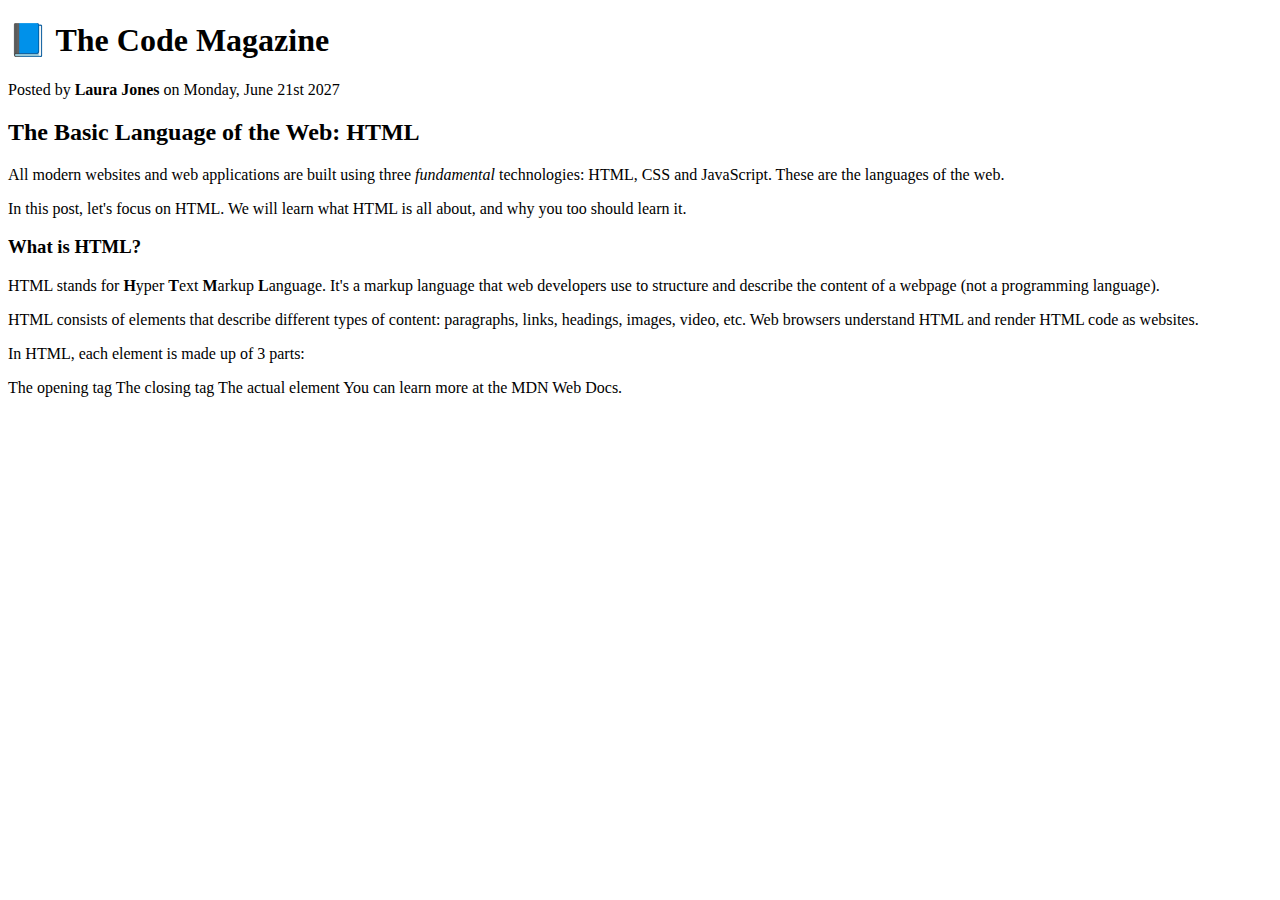
==== index.html @ 8108c40e "initial commit" ====
<!DOCTYPE html>
<html>
  <head>
    <title>The Basic Language of the Web: HTML</title>
  </head>

  <body>
    <h1>📘 The Code Magazine</h1>
    <p>Posted by <strong>Laura Jones</strong> on Monday, June 21st 2027</p>

    <h2>The Basic Language of the Web: HTML</h2>
    <p>
      All modern websites and web applications are built using three <em>fundamental</em>
      technologies: HTML, CSS and JavaScript. These are the languages of the
      web. 
      <p> In this post, let's focus on HTML. We will learn what HTML is all
      about, and why you too should learn it.</p> 
      
      
    <h3>What is HTML?</h3>
    <p>HTML stands for <strong>H</strong>yper <strong>T</strong>ext <strong>M</strong>arkup <strong>L</strong>anguage. 
      It's a markup language that web developers use
      to structure and describe the content of a webpage (not a programming
      language).</p> 
    <p>HTML consists of elements that describe different types of
      content: paragraphs, links, headings, images, video, etc. Web browsers
      understand HTML and render HTML code as websites.</p> 
      <p>In HTML, each element is
      made up of 3 parts: </p>
      The opening tag The closing tag The actual element You
      can learn more at the MDN Web Docs.
    </p>
    <p></p>
  </body>
</html>
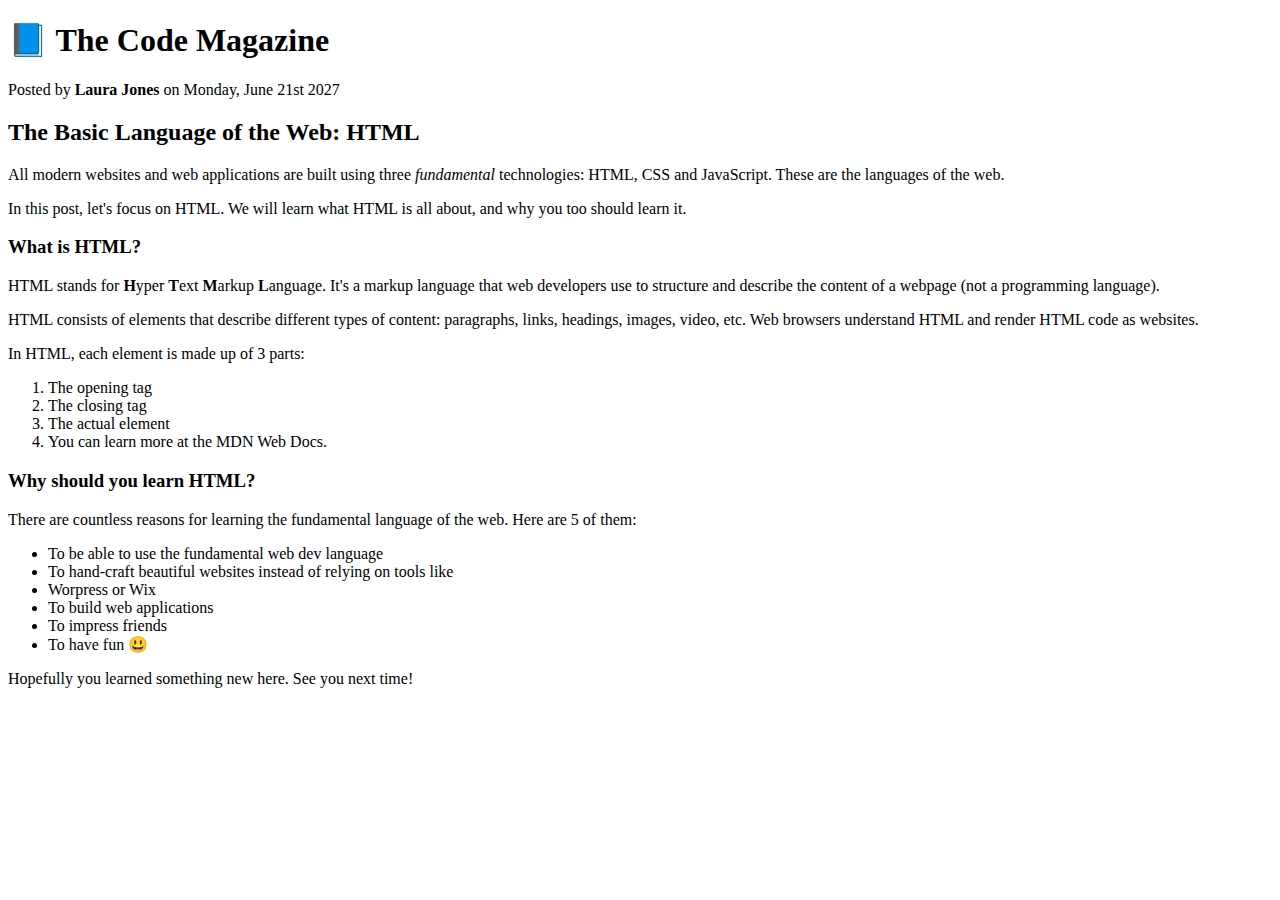
==== commit 4547a39d: "initial commit" ====
--- a/index.html
+++ b/index.html
@@ -10,26 +10,46 @@
 
     <h2>The Basic Language of the Web: HTML</h2>
     <p>
-      All modern websites and web applications are built using three <em>fundamental</em>
-      technologies: HTML, CSS and JavaScript. These are the languages of the
-      web. 
-      <p> In this post, let's focus on HTML. We will learn what HTML is all
-      about, and why you too should learn it.</p> 
-      
-      
+      All modern websites and web applications are built using three
+      <em>fundamental</em> technologies: HTML, CSS and JavaScript. These are the
+      languages of the web.
+    </p>
+    <p>
+      In this post, let's focus on HTML. We will learn what HTML is all about,
+      and why you too should learn it.
+    </p>
     <h3>What is HTML?</h3>
-    <p>HTML stands for <strong>H</strong>yper <strong>T</strong>ext <strong>M</strong>arkup <strong>L</strong>anguage. 
-      It's a markup language that web developers use
-      to structure and describe the content of a webpage (not a programming
-      language).</p> 
-    <p>HTML consists of elements that describe different types of
-      content: paragraphs, links, headings, images, video, etc. Web browsers
-      understand HTML and render HTML code as websites.</p> 
-      <p>In HTML, each element is
-      made up of 3 parts: </p>
-      The opening tag The closing tag The actual element You
-      can learn more at the MDN Web Docs.
+    <p>
+      HTML stands for <strong>H</strong>yper <strong>T</strong>ext
+      <strong>M</strong>arkup <strong>L</strong>anguage. It's a markup language
+      that web developers use to structure and describe the content of a webpage
+      (not a programming language).
     </p>
-    <p></p>
+    <p>
+      HTML consists of elements that describe different types of content:
+      paragraphs, links, headings, images, video, etc. Web browsers understand
+      HTML and render HTML code as websites.
+    </p>
+    <p>In HTML, each element is made up of 3 parts:</p>
+    <ol>
+      <li>The opening tag</li>
+      <li>The closing tag</li>
+      <li>The actual element</li>
+      <li>You can learn more at the MDN Web Docs.</li>
+    </ol>
+    <h3>Why should you learn HTML?</h3>
+    <p>
+      There are countless reasons for learning the fundamental language of the
+      web. Here are 5 of them:
+    </p>
+    <ul>
+      <li>To be able to use the fundamental web dev language</li>
+      <li>To hand-craft beautiful websites instead of relying on tools like</li>
+      <li>Worpress or Wix</li>
+      <li>To build web applications</li>
+      <li>To impress friends</li>
+      <li>To have fun 😃</li>
+    </ul>
+    <p>Hopefully you learned something new here. See you next time!</p>
   </body>
 </html>
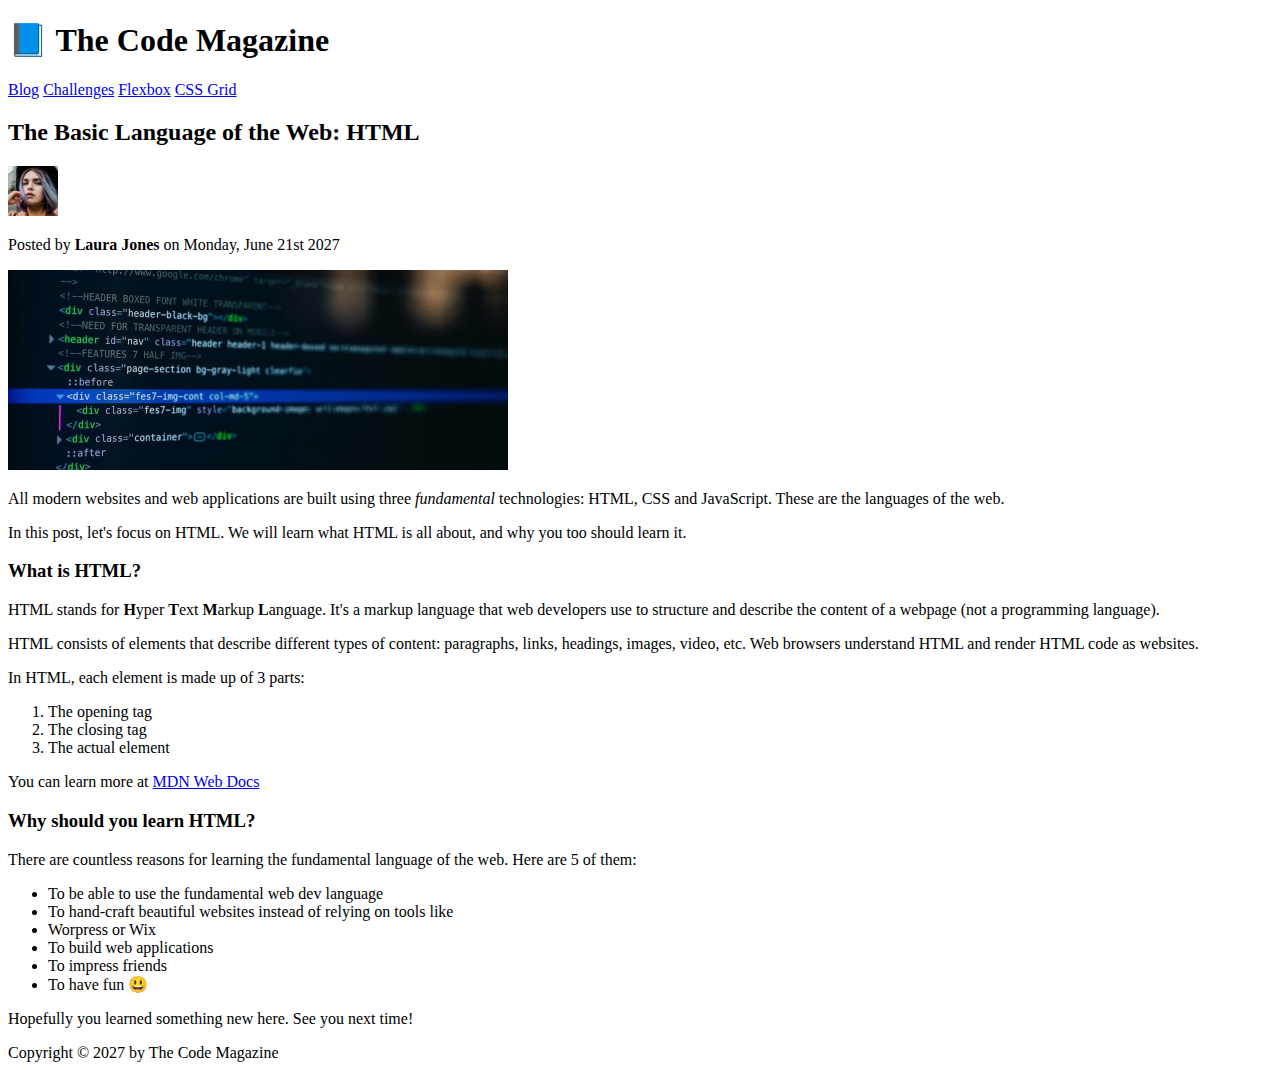
==== commit b67abddc: "new html elements" ====
--- a/index.html
+++ b/index.html
@@ -1,55 +1,95 @@
 <!DOCTYPE html>
-<html>
+<html lang="en">
   <head>
+    <meta charset="UTF-8" />
+
     <title>The Basic Language of the Web: HTML</title>
   </head>
 
   <body>
-    <h1>📘 The Code Magazine</h1>
-    <p>Posted by <strong>Laura Jones</strong> on Monday, June 21st 2027</p>
+    <header>
+      <h1>📘 The Code Magazine</h1>
+      <nav>
+        <a href="blog.html">Blog</a>
+        <a href="#">Challenges</a>
+        <a href="#">Flexbox</a>
+        <a href="#">CSS Grid</a>
+      </nav>
+    </header>
 
-    <h2>The Basic Language of the Web: HTML</h2>
-    <p>
-      All modern websites and web applications are built using three
-      <em>fundamental</em> technologies: HTML, CSS and JavaScript. These are the
-      languages of the web.
-    </p>
-    <p>
-      In this post, let's focus on HTML. We will learn what HTML is all about,
-      and why you too should learn it.
-    </p>
-    <h3>What is HTML?</h3>
-    <p>
-      HTML stands for <strong>H</strong>yper <strong>T</strong>ext
-      <strong>M</strong>arkup <strong>L</strong>anguage. It's a markup language
-      that web developers use to structure and describe the content of a webpage
-      (not a programming language).
-    </p>
-    <p>
-      HTML consists of elements that describe different types of content:
-      paragraphs, links, headings, images, video, etc. Web browsers understand
-      HTML and render HTML code as websites.
-    </p>
-    <p>In HTML, each element is made up of 3 parts:</p>
-    <ol>
-      <li>The opening tag</li>
-      <li>The closing tag</li>
-      <li>The actual element</li>
-      <li>You can learn more at the MDN Web Docs.</li>
-    </ol>
-    <h3>Why should you learn HTML?</h3>
-    <p>
-      There are countless reasons for learning the fundamental language of the
-      web. Here are 5 of them:
-    </p>
-    <ul>
-      <li>To be able to use the fundamental web dev language</li>
-      <li>To hand-craft beautiful websites instead of relying on tools like</li>
-      <li>Worpress or Wix</li>
-      <li>To build web applications</li>
-      <li>To impress friends</li>
-      <li>To have fun 😃</li>
-    </ul>
-    <p>Hopefully you learned something new here. See you next time!</p>
+    <article>
+      <header>
+        <h2>The Basic Language of the Web: HTML</h2>
+
+        <img
+          src="laura-jones.jpg"
+          alt="Author's image"
+          width="50"
+          height="50"
+        />
+        <p>Posted by <strong>Laura Jones</strong> on Monday, June 21st 2027</p>
+        <img
+          src="post-img.jpg"
+          alt="HTML code on the screen"
+          width="500"
+          height="200"
+        />
+      </header>
+
+      <p>
+        All modern websites and web applications are built using three
+        <em>fundamental</em> technologies: HTML, CSS and JavaScript. These are
+        the languages of the web.
+      </p>
+      <p>
+        In this post, let's focus on HTML. We will learn what HTML is all about,
+        and why you too should learn it.
+      </p>
+      <h3>What is HTML?</h3>
+      <p>
+        HTML stands for <strong>H</strong>yper <strong>T</strong>ext
+        <strong>M</strong>arkup <strong>L</strong>anguage. It's a markup
+        language that web developers use to structure and describe the content
+        of a webpage (not a programming language).
+      </p>
+      <p>
+        HTML consists of elements that describe different types of content:
+        paragraphs, links, headings, images, video, etc. Web browsers understand
+        HTML and render HTML code as websites.
+      </p>
+      <p>In HTML, each element is made up of 3 parts:</p>
+      <ol>
+        <li>The opening tag</li>
+        <li>The closing tag</li>
+        <li>The actual element</li>
+      </ol>
+
+      <p>
+        You can learn more at
+        <a
+          href="https://developer.mozilla.org/en-US/docs/Web/HTML"
+          target="_blank"
+          >MDN Web Docs</a
+        >
+      </p>
+
+      <h3>Why should you learn HTML?</h3>
+      <p>
+        There are countless reasons for learning the fundamental language of the
+        web. Here are 5 of them:
+      </p>
+      <ul>
+        <li>To be able to use the fundamental web dev language</li>
+        <li>
+          To hand-craft beautiful websites instead of relying on tools like
+        </li>
+        <li>Worpress or Wix</li>
+        <li>To build web applications</li>
+        <li>To impress friends</li>
+        <li>To have fun 😃</li>
+      </ul>
+      <p>Hopefully you learned something new here. See you next time!</p>
+    </article>
+    <footer>Copyright &copy; 2027 by The Code Magazine</footer>
   </body>
 </html>
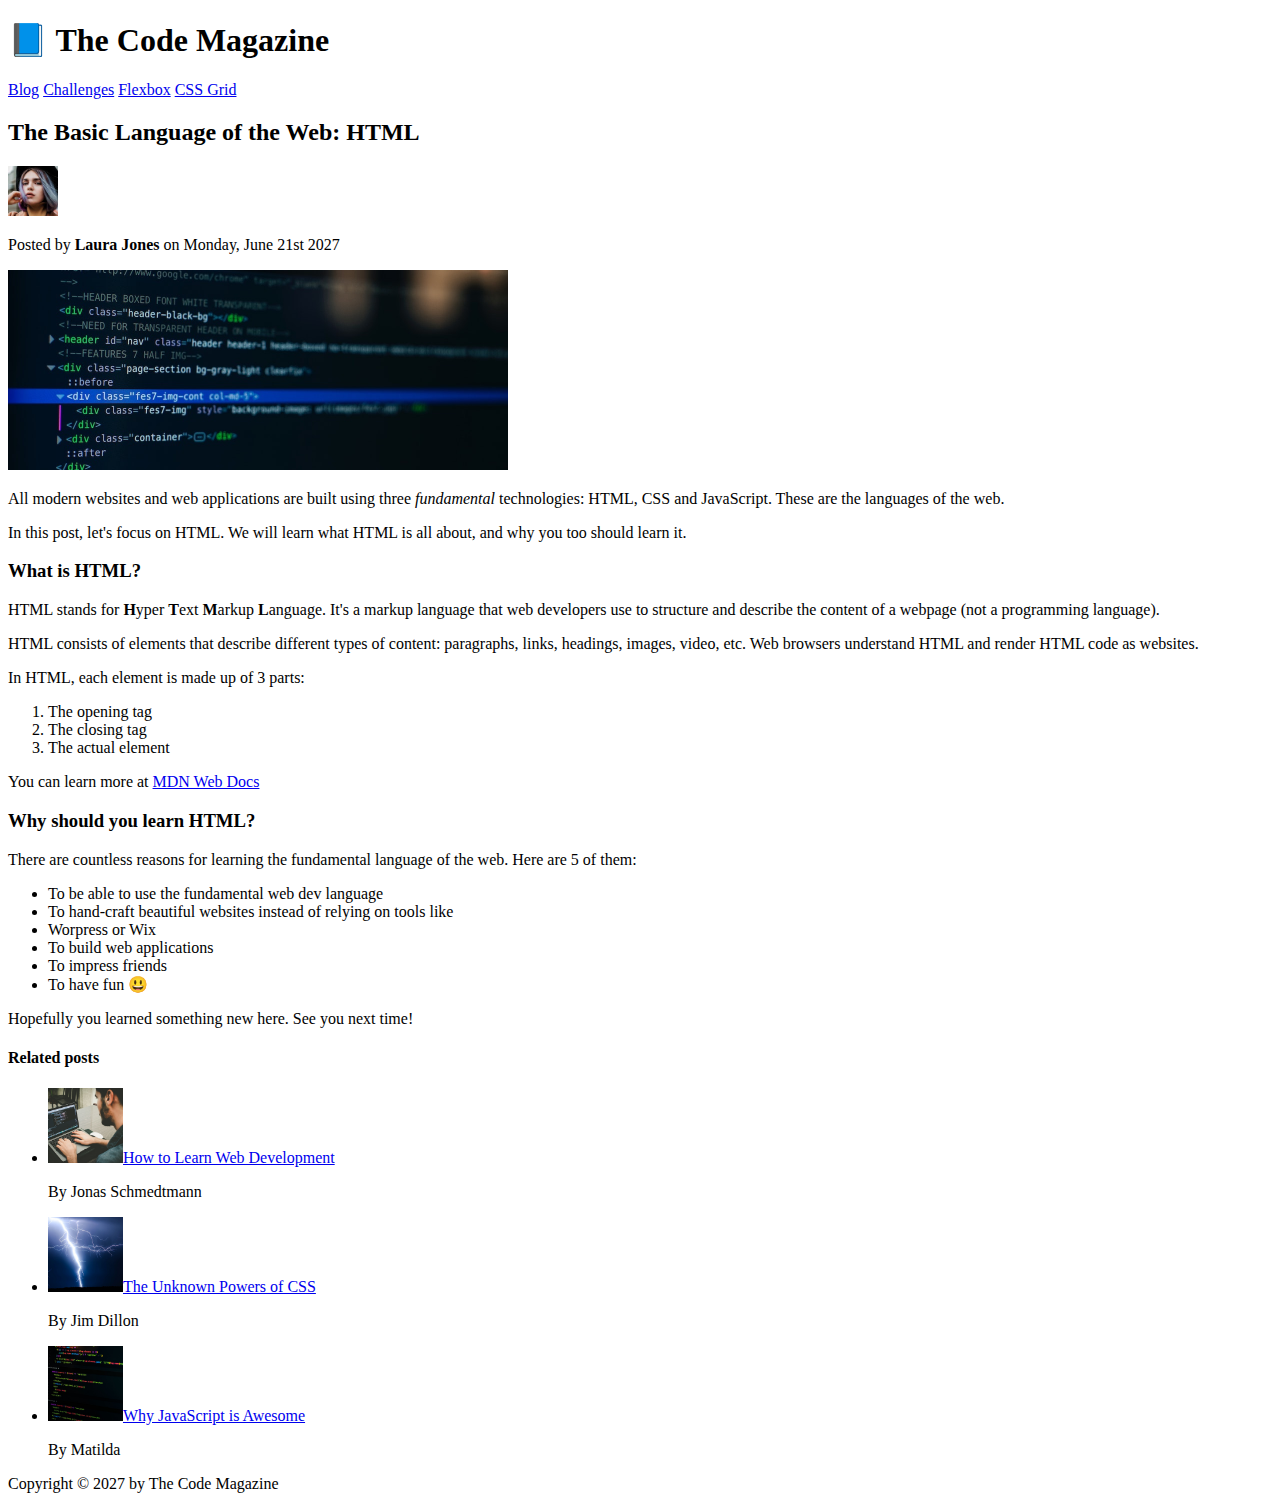
==== commit 5b69868d: "another commit" ====
--- a/index.html
+++ b/index.html
@@ -22,14 +22,14 @@
         <h2>The Basic Language of the Web: HTML</h2>
 
         <img
-          src="laura-jones.jpg"
+          src="img/laura-jones.jpg"
           alt="Author's image"
           width="50"
           height="50"
         />
         <p>Posted by <strong>Laura Jones</strong> on Monday, June 21st 2027</p>
         <img
-          src="post-img.jpg"
+          src="img/post-img.jpg"
           alt="HTML code on the screen"
           width="500"
           height="200"
@@ -90,6 +90,38 @@
       </ul>
       <p>Hopefully you learned something new here. See you next time!</p>
     </article>
+    <aside>
+      <h4>Related posts</h4>
+      <ul>
+        <li>
+          <img
+            src="img/related-1.jpg"
+            alt="Related post 1"
+            width="75"
+            height="75"
+          /><a href="#">How to Learn Web Development</a>
+          <p>By Jonas Schmedtmann</p>
+        </li>
+        <li>
+          <img
+            src="img/related-2.jpg"
+            alt="Related post 2"
+            width="75"
+            height="75"
+          /><a href="#">The Unknown Powers of CSS</a>
+          <p>By Jim Dillon</p>
+        </li>
+        <li>
+          <img
+            src="img/related-3.jpg"
+            alt="Related post 3"
+            width="75"
+            height="75"
+          /><a href="#">Why JavaScript is Awesome</a>
+          <p>By Matilda</p>
+        </li>
+      </ul>
+    </aside>
     <footer>Copyright &copy; 2027 by The Code Magazine</footer>
   </body>
 </html>
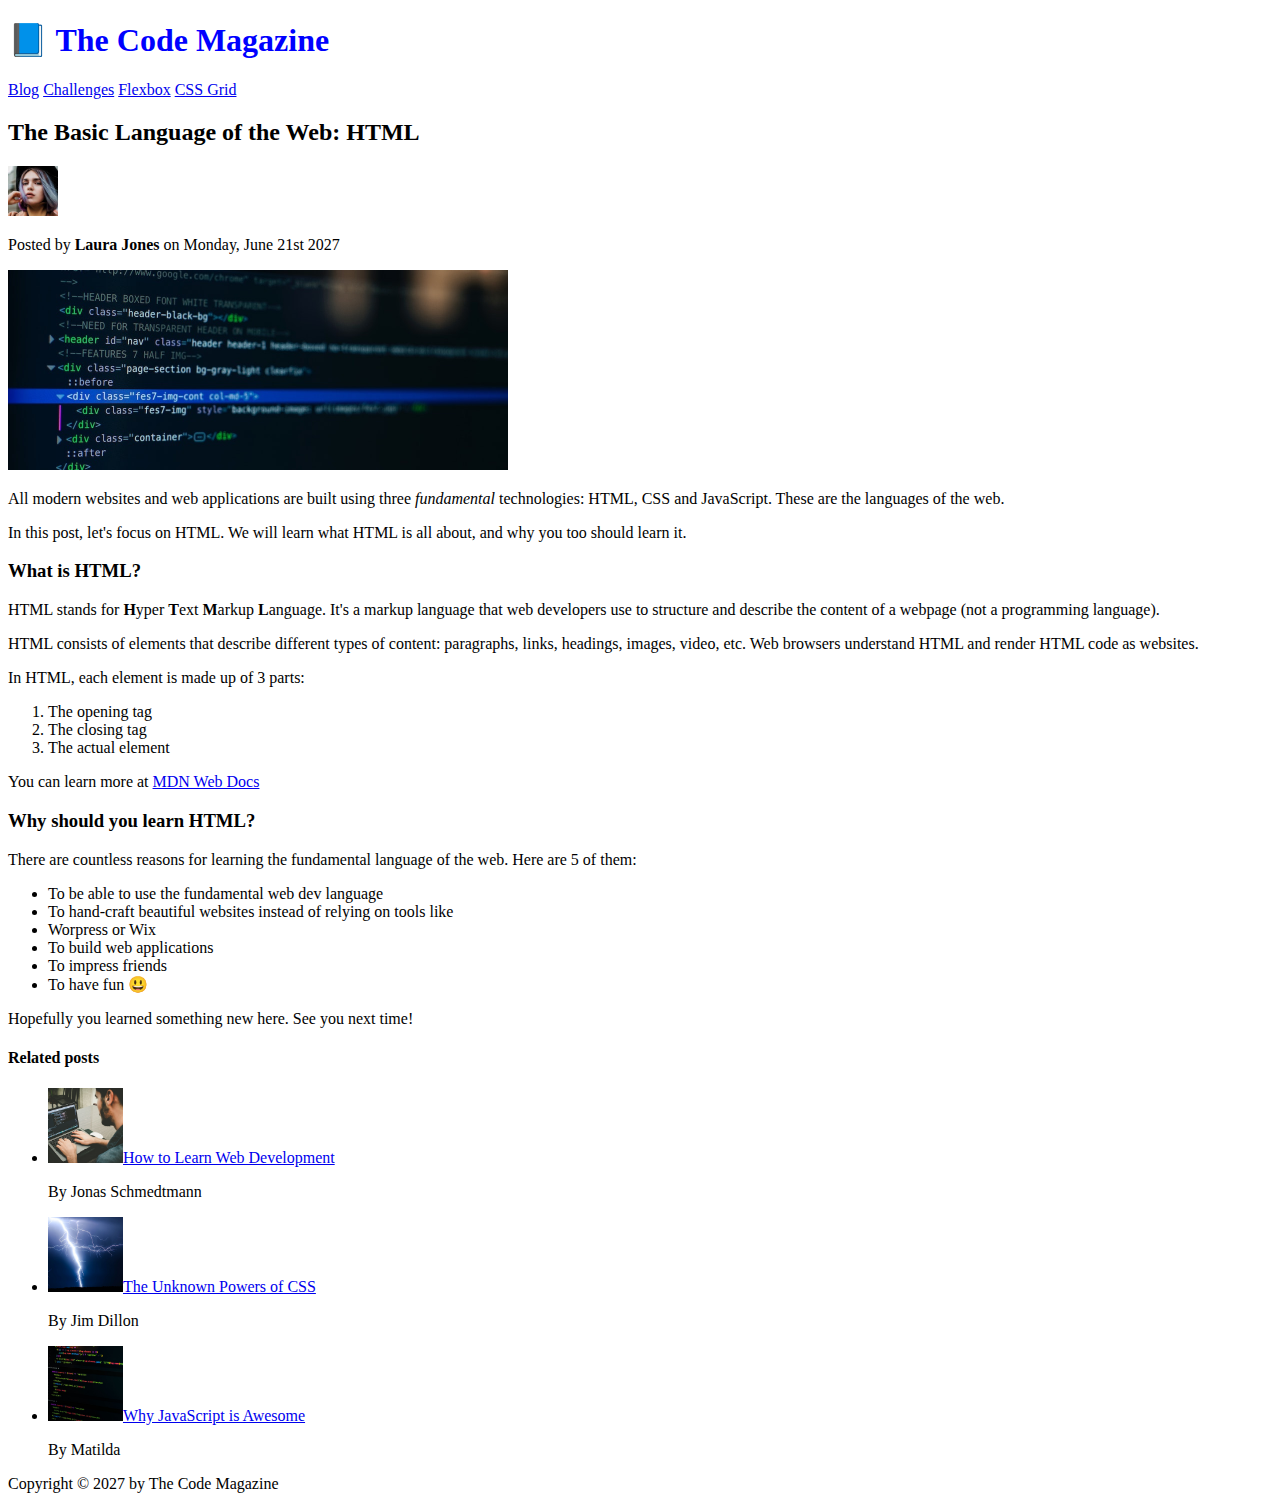
==== commit aba42dcd: "CSS Fundamentals first commit" ====
--- a/index.html
+++ b/index.html
@@ -2,6 +2,7 @@
 <html lang="en">
   <head>
     <meta charset="UTF-8" />
+    <link href="style.css" rel="stylesheet" />
 
     <title>The Basic Language of the Web: HTML</title>
   </head>
--- a/style.css
+++ b/style.css
@@ -0,0 +1,3 @@
+h1 {
+  color: blue;
+}
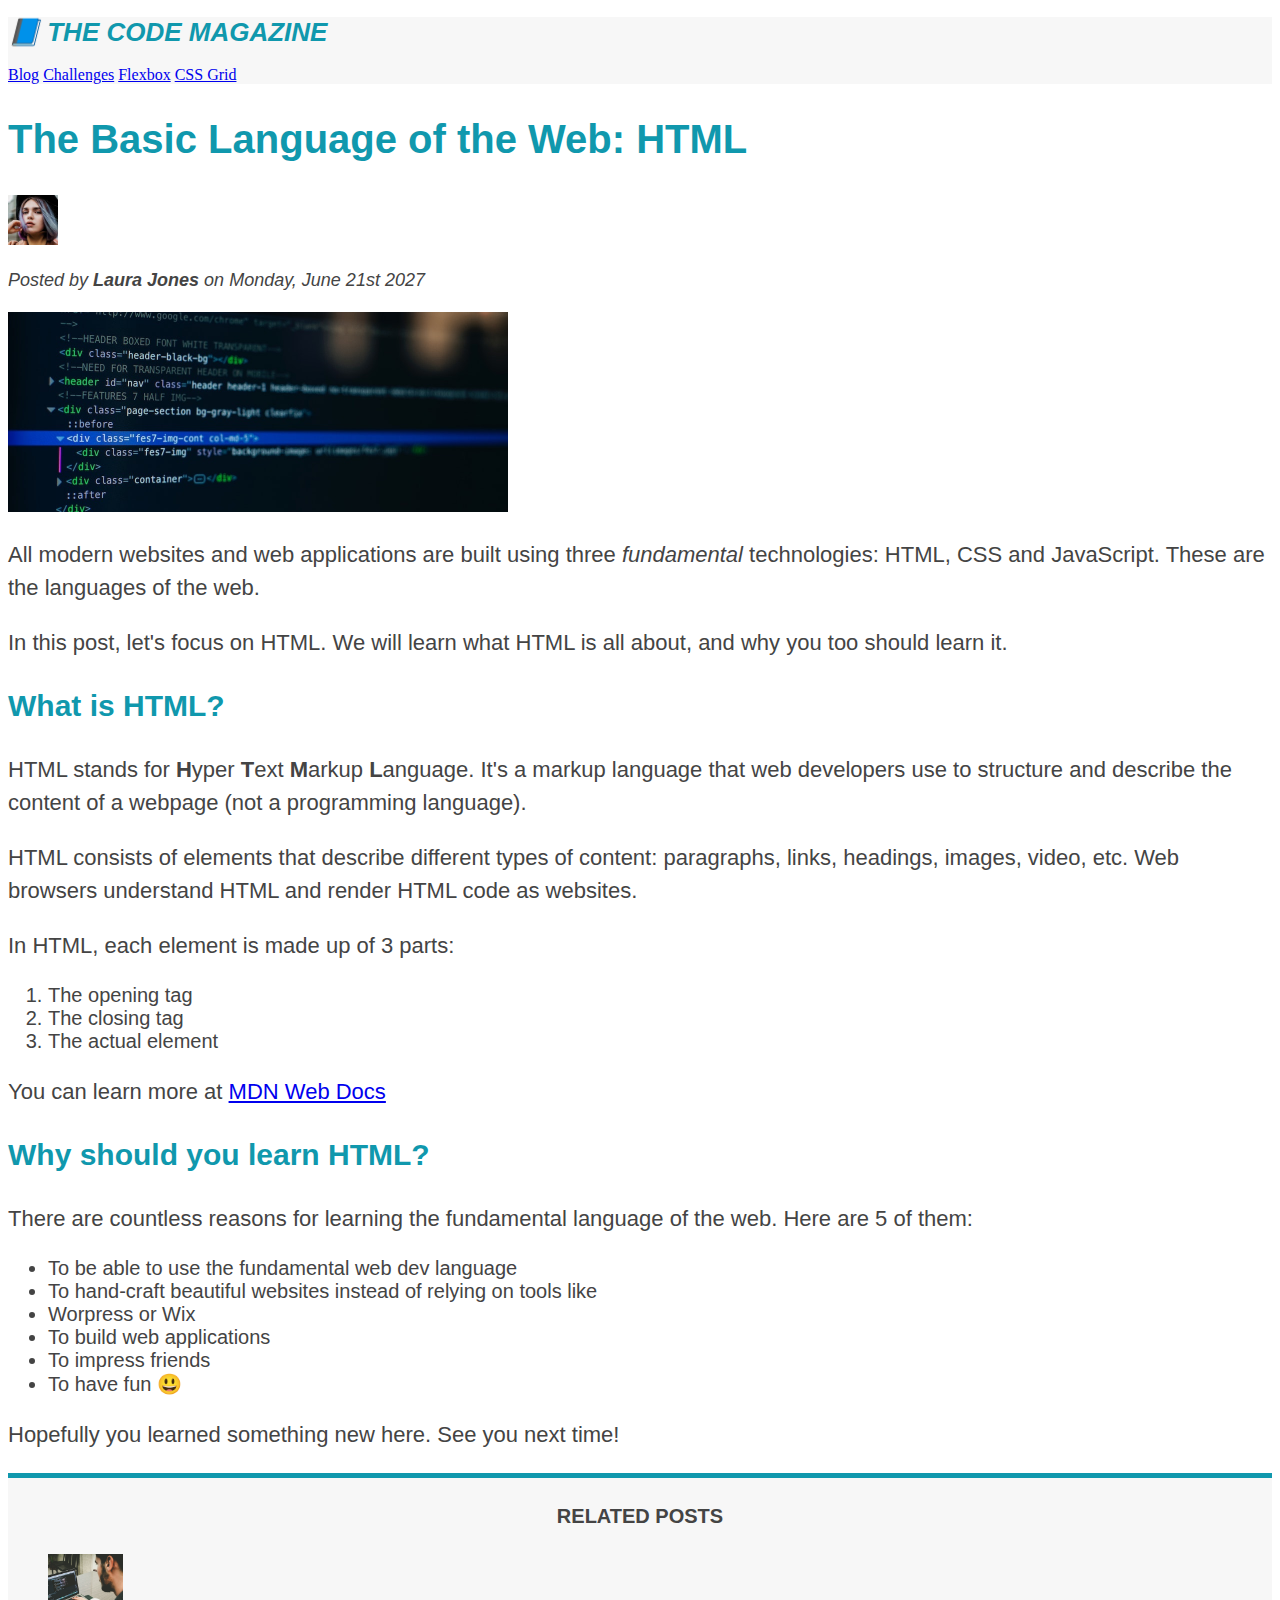
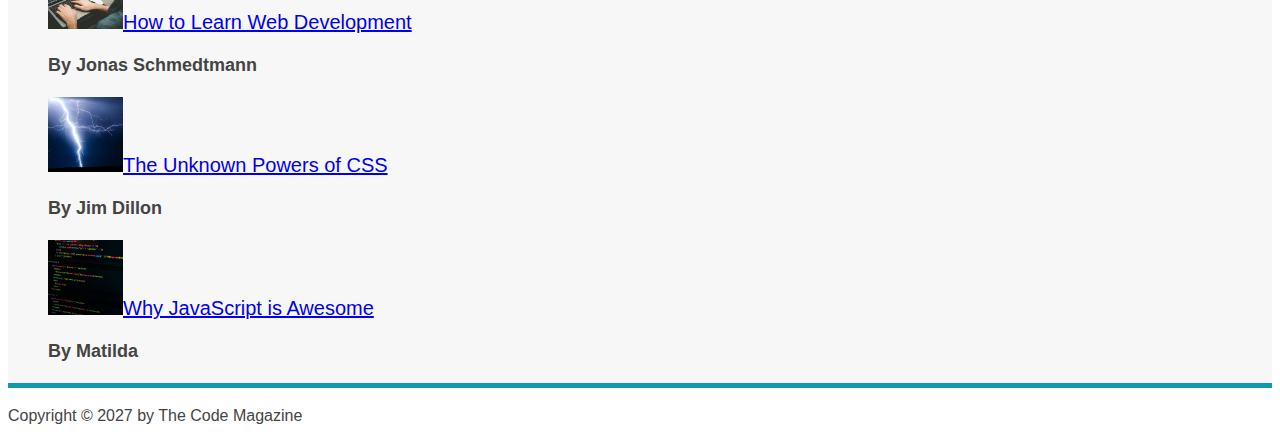
==== commit 5e8093cb: "Id's, classesand colors" ====
--- a/index.html
+++ b/index.html
@@ -8,7 +8,7 @@
   </head>
 
   <body>
-    <header>
+    <header class="main-header">
       <h1>📘 The Code Magazine</h1>
       <nav>
         <a href="blog.html">Blog</a>
@@ -28,7 +28,9 @@
           width="50"
           height="50"
         />
-        <p>Posted by <strong>Laura Jones</strong> on Monday, June 21st 2027</p>
+        <p id="author">
+          Posted by <strong>Laura Jones</strong> on Monday, June 21st 2027
+        </p>
         <img
           src="img/post-img.jpg"
           alt="HTML code on the screen"
@@ -93,7 +95,7 @@
     </article>
     <aside>
       <h4>Related posts</h4>
-      <ul>
+      <ul class="related">
         <li>
           <img
             src="img/related-1.jpg"
@@ -101,7 +103,7 @@
             width="75"
             height="75"
           /><a href="#">How to Learn Web Development</a>
-          <p>By Jonas Schmedtmann</p>
+          <p class="related-author">By Jonas Schmedtmann</p>
         </li>
         <li>
           <img
@@ -110,7 +112,7 @@
             width="75"
             height="75"
           /><a href="#">The Unknown Powers of CSS</a>
-          <p>By Jim Dillon</p>
+          <p class="related-author">By Jim Dillon</p>
         </li>
         <li>
           <img
@@ -119,10 +121,12 @@
             width="75"
             height="75"
           /><a href="#">Why JavaScript is Awesome</a>
-          <p>By Matilda</p>
+          <p class="related-author">By Matilda</p>
         </li>
       </ul>
     </aside>
-    <footer>Copyright &copy; 2027 by The Code Magazine</footer>
+    <footer>
+      <p id="copyright">Copyright &copy; 2027 by The Code Magazine</p>
+    </footer>
   </body>
 </html>
--- a/style.css
+++ b/style.css
@@ -1,3 +1,81 @@
+h1,
+h2,
+h3,
+h4,
+p,
+li {
+  font-family: sans-serif;
+  color: #444;
+}
+
 h1 {
-  color: blue;
+  font-size: 26px;
+  text-transform: uppercase;
+  font-style: italic;
 }
+
+h1,
+h2,
+h3 {
+  color: #1098ad;
+}
+
+h2 {
+  font-size: 40px;
+}
+
+p {
+  font-size: 22px;
+
+  line-height: 1.5;
+}
+
+h3 {
+  font-size: 30px;
+}
+
+h4 {
+  font-size: 20px;
+
+  text-transform: uppercase;
+  text-align: center;
+}
+
+li {
+  font-size: 20px;
+}
+
+/* footer p {
+  font-size: 16px;
+} */
+
+/*article header p {
+  font-style: italic;
+}
+*/
+#author {
+  font-style: italic;
+  font-size: 18px;
+}
+
+#copyright {
+  font-size: 16px;
+}
+
+.related-author {
+  font-size: 18px;
+  font-weight: bold;
+}
+
+.related {
+  list-style: none;
+}
+.main-header {
+  background-color: #f7f7f7;
+}
+
+aside {
+  background-color: #f7f7f7;
+  border-top: 5px solid #1098ad;
+  border-bottom: 5px solid #1098ad;
+}
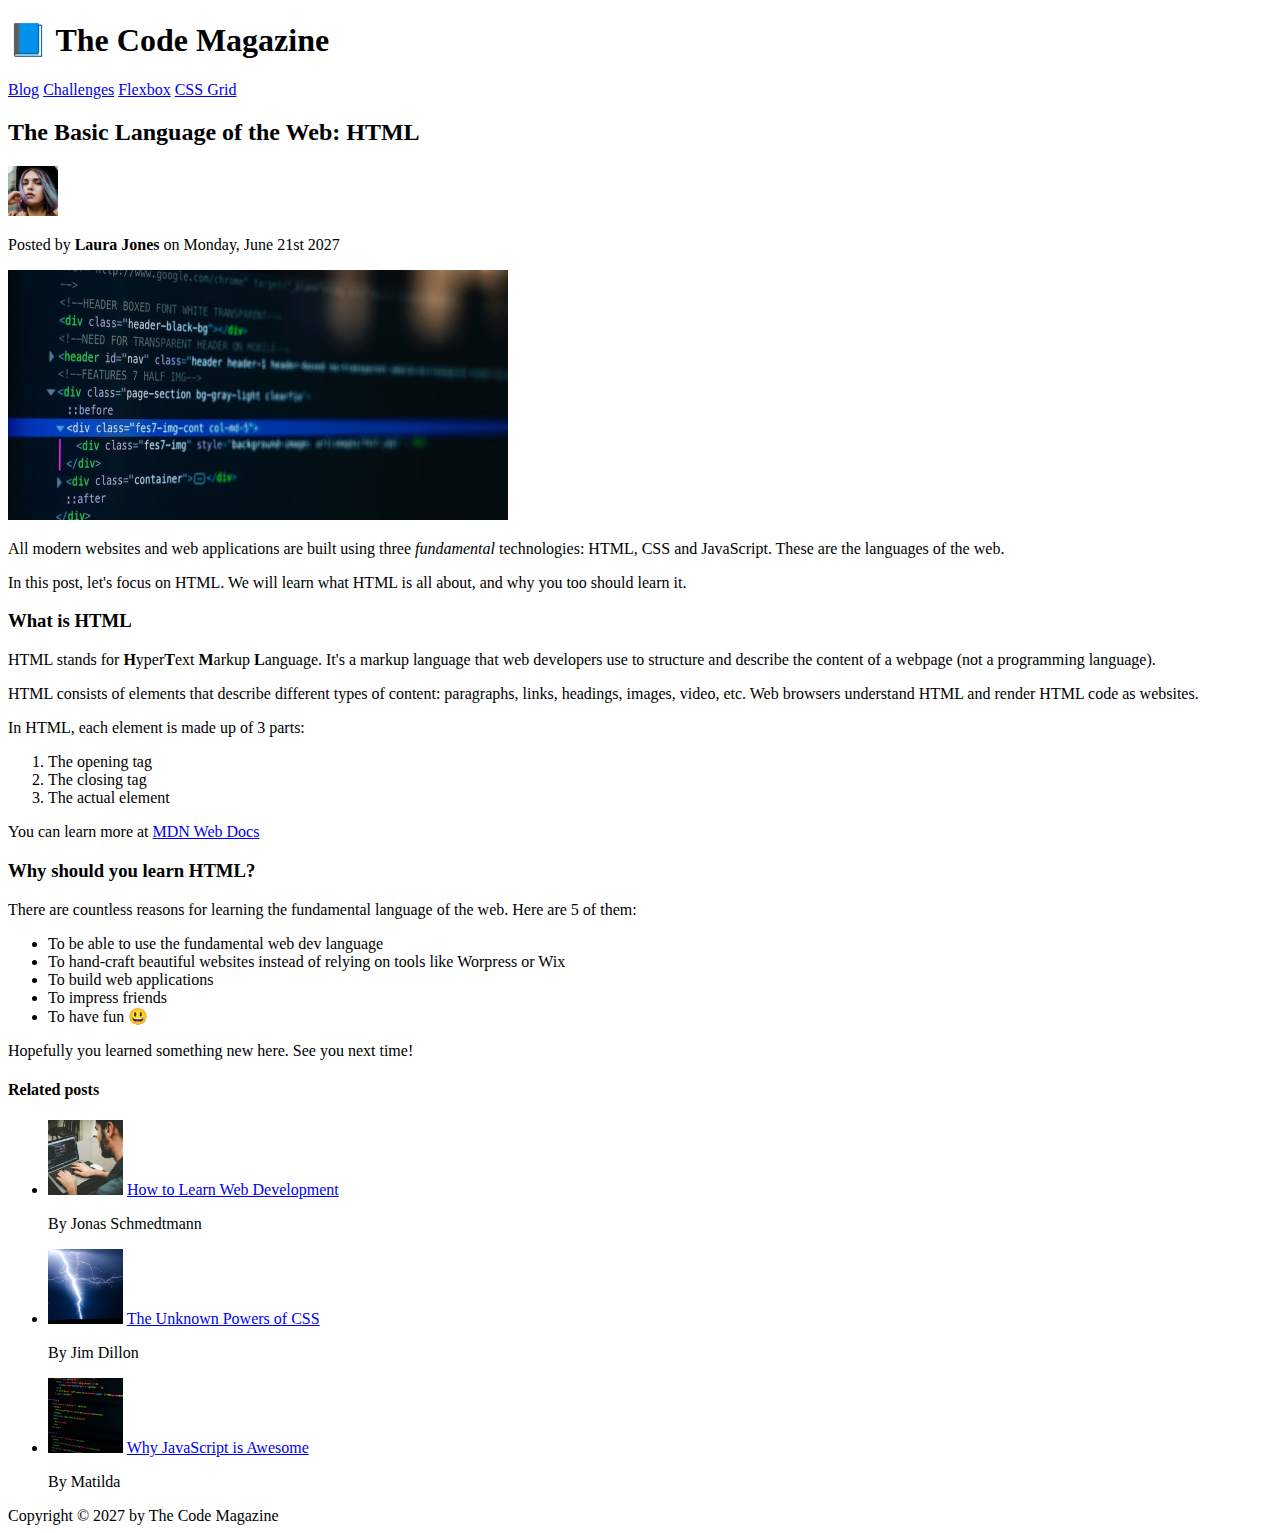
==== commit 94eb8a9f: "corrected all files" ====
--- a/index.html
+++ b/index.html
@@ -1,3 +1,7 @@
+<!-- Write your comments here 
+
+
+
 <!DOCTYPE html>
 <html lang="en">
   <head>
@@ -130,3 +134,138 @@
     </footer>
   </body>
 </html>
+Write your comments here -->
+<!DOCTYPE html>
+<html lang="en">
+  <head>
+    <meta charset="UTF-8" />
+    <title>The Basic Language of the Web: HTML</title>
+  </head>
+
+  <body>
+    <!--
+    <h1>The Basic Language of the Web: HTML</h1>
+    <h2>The Basic Language of the Web: HTML</h2>
+    <h3>The Basic Language of the Web: HTML</h3>
+    <h4>The Basic Language of the Web: HTML</h4>
+    <h5>The Basic Language of the Web: HTML</h5>
+    <h6>The Basic Language of the Web: HTML</h6>
+    -->
+    <header>
+      <h1>📘 The Code Magazine</h1>
+
+      <nav>
+        <a href="blog.html">Blog</a>
+        <a href="#">Challenges</a>
+        <a href="#">Flexbox</a>
+        <a href="#">CSS Grid</a>
+      </nav>
+    </header>
+
+    <article>
+      <header>
+        <h2>The Basic Language of the Web: HTML</h2>
+
+        <img
+          src="img/laura-jones.jpg"
+          alt="Author's image"
+          width="50"
+          height="50"
+        />
+
+        <p>Posted by <strong>Laura Jones</strong> on Monday, June 21st 2027</p>
+        <img
+          src="img/post-img.jpg"
+          alt="HTML code on a screen"
+          width="500"
+          height="250"
+        />
+      </header>
+      <p>
+        All modern websites and web applications are built using three
+        <em>fundamental</em>
+        technologies: HTML, CSS and JavaScript. These are the languages of the
+        web.
+      </p>
+      <p>
+        In this post, let's focus on HTML. We will learn what HTML is all about,
+        and why you too should learn it.
+      </p>
+
+      <h3>What is HTML</h3>
+      <p>
+        HTML stands for <strong>H</strong>yper<strong>T</strong>ext
+        <strong>M</strong>arkup <strong>L</strong>anguage. It's a markup
+        language that web developers use to structure and describe the content
+        of a webpage (not a programming language).
+      </p>
+      <p>
+        HTML consists of elements that describe different types of content:
+        paragraphs, links, headings, images, video, etc. Web browsers understand
+        HTML and render HTML code as websites.
+      </p>
+
+      <p>In HTML, each element is made up of 3 parts:</p>
+      <ol>
+        <li>The opening tag</li>
+        <li>The closing tag</li>
+        <li>The actual element</li>
+      </ol>
+      <p>
+        You can learn more at
+        <a
+          href="https://developer.mozilla.org/en-US/docs/Web/HTML"
+          target="_blank"
+          >MDN Web Docs</a
+        >
+      </p>
+      <h3>Why should you learn HTML?</h3>
+      <p>
+        There are countless reasons for learning the fundamental language of the
+        web. Here are 5 of them:
+      </p>
+      <ul>
+        <li>To be able to use the fundamental web dev language</li>
+        <li>
+          To hand-craft beautiful websites instead of relying on tools like
+          Worpress or Wix
+        </li>
+        <li>To build web applications</li>
+        <li>To impress friends</li>
+        <li>To have fun 😃</li>
+      </ul>
+      <p>Hopefully you learned something new here. See you next time!</p>
+    </article>
+    <aside>
+      <h4>Related posts</h4>
+      <ul>
+        <li>
+          <img
+            src="img/related-1.jpg"
+            alt="Person programming"
+            width="75"
+            height="75"
+          />
+          <a href="#">How to Learn Web Development</a>
+          <p>By Jonas Schmedtmann</p>
+        </li>
+        <li>
+          <img src="img/related-2.jpg" alt="Thunder" width="75" height="75" />
+          <a href="#">The Unknown Powers of CSS</a>
+          <p>By Jim Dillon</p>
+        </li>
+        <li>
+          <img
+            src="img/related-3.jpg"
+            alt="Peace of a code"
+            width="75"
+            height="75"
+          />
+          <a href="#">Why JavaScript is Awesome</a>
+          <p>By Matilda</p>
+        </li>
+      </ul>
+    </aside>
+    <footer>Copyright &copy; 2027 by The Code Magazine</footer>
+  </body>
+</html>
